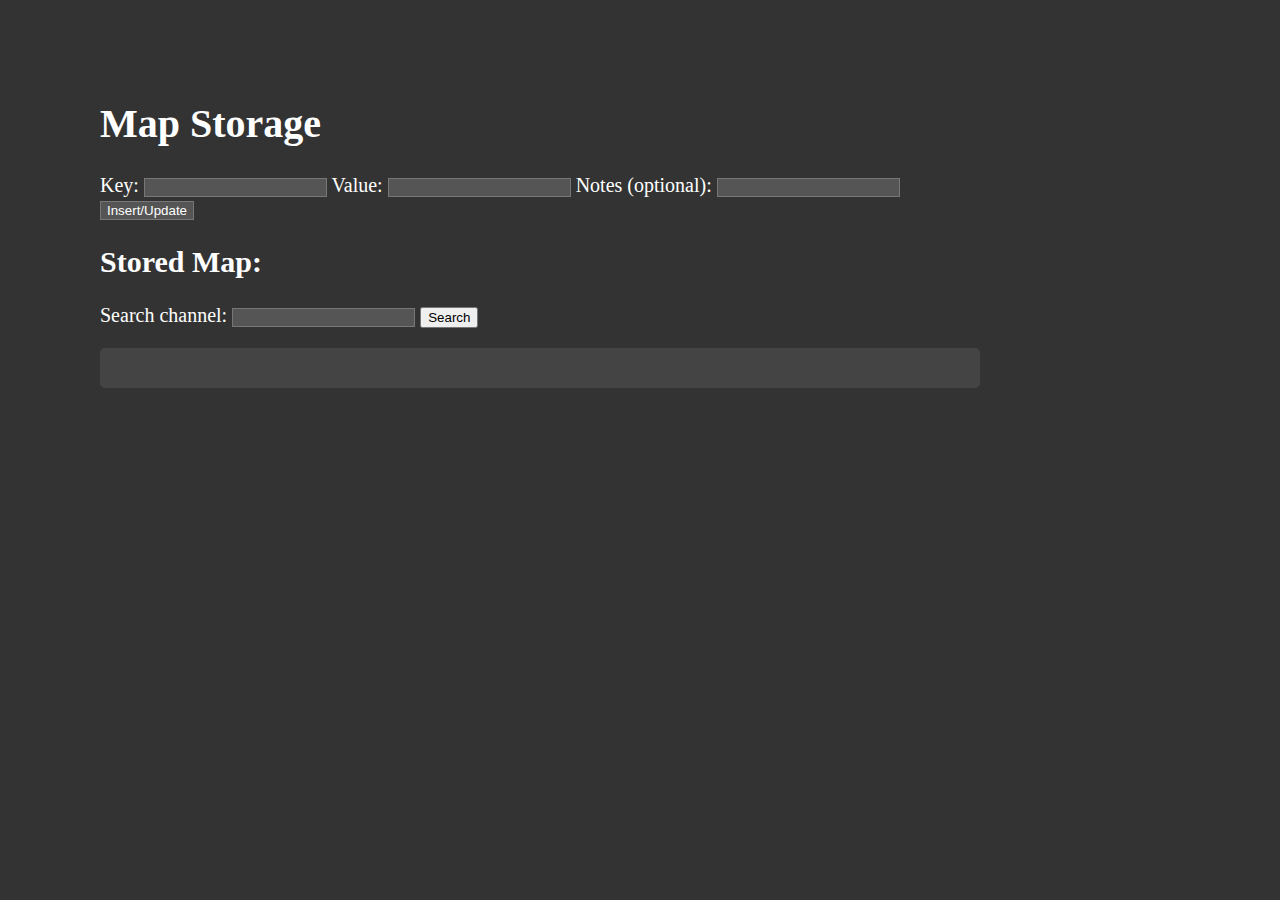
==== index/index.html @ c15cb7ba "Initial commit" ====
<!DOCTYPE html>
<html lang="en">
<head>
    <meta charset="UTF-8">
    <meta name="viewport" content="width=device-width, initial-scale=1.0">
    <title>Map Storage</title>
	<link rel="stylesheet" href="index.css">
</head>
<body>
    <h1>Map Storage</h1>
    <div class="container">
        <div>
            <form id="map-form">
				<label for="key">Key:</label>
				<input type="text" id="key" required>
				<label for="value">Value:</label>
				<input type="text" id="value" required>
				<label for="notes">Notes (optional):</label>
				<input type="text" id="notes">
				<button type="submit">Insert/Update</button>
			</form>
            <h2>Stored Map:</h2>
			<div>
  			    <label for="search">Search channel:</label>
			    <input type="text" id="search">
			    <button id="search-btn">Search</button>
			</div>
            <pre id="output"></pre>
        </div>
    </div>
    <script src="index.js"></script>
</body>
</html>
---- index/index.css ----
/* General styles for dark mode */
body {
	background-color: #333;
	font-size: 20px;
	color: #fff;
	margin: 100px
}

/* Container and Legend styles */
.container {
	display: flex;
	justify-content: space-between;
	margin-right: 200px
}

.legend {
	padding: 3em;
	border: 3px solid #ccc;
	border-radius: 15px;
	background-color: #444;
	color: #fff;
}

/* Form styles */
input[type="text"] {
	background-color: #555;
	color: #fff;
	border: 1px solid #777;
}

button[type="submit"] {
	background-color: #555;
	color: #fff;
	border: 1px solid #777;
	cursor: pointer;
}

button[type="submit"]:hover {
	background-color: #666;
	border-color: #888;
}

/* Pre tag styles */
pre {
	background-color: #444;
	padding: 1em;
	border-radius: 5px;
}

.tooltip {
	position: relative;
	display: inline-block;
}
.tooltip .tooltiptext {
	visibility: hidden;
	width: 200px;
	background-color: #555;
	color: #fff;
	text-align: center;
	border-radius: 6px;
	padding: 5px;
	position: absolute;
	z-index: 1;
	bottom: 125%; /* Position the tooltip above the text */
	left: 50%;
	margin-left: -100px;
	opacity: 0;
	transition: opacity 0.3s;
}
.tooltip:hover .tooltiptext {
	visibility: visible;
	opacity: 1;
}
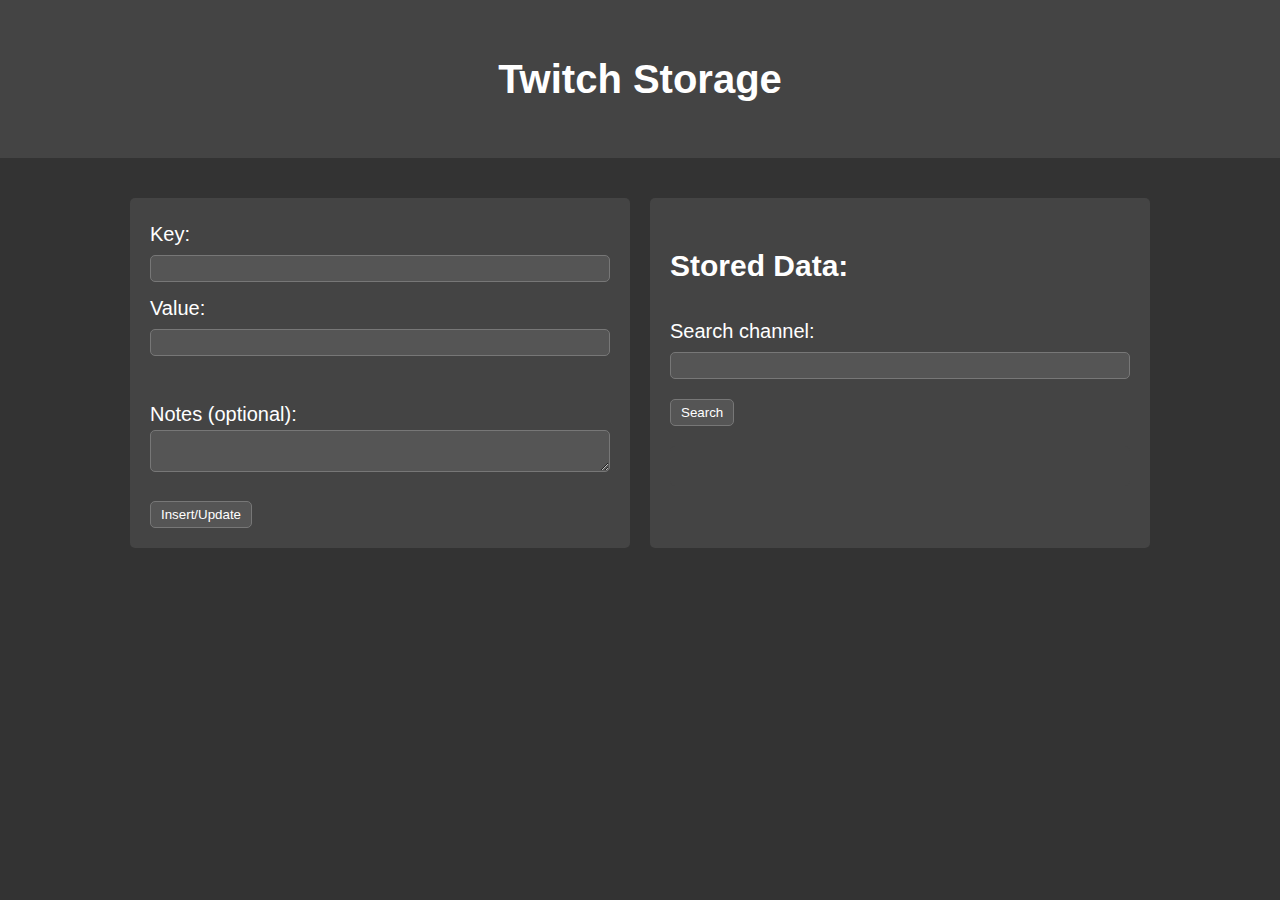
==== commit 8cd3b413: "Fixed banner bug" ====
--- a/index/index.html
+++ b/index/index.html
@@ -3,31 +3,37 @@
 <head>
     <meta charset="UTF-8">
     <meta name="viewport" content="width=device-width, initial-scale=1.0">
-    <title>Map Storage</title>
-	<link rel="stylesheet" href="index.css">
+    <title>Twitch Storage</title>
+    <link rel="stylesheet" href="index.css">
 </head>
 <body>
-    <h1>Map Storage</h1>
-    <div class="container">
-        <div>
-            <form id="map-form">
-				<label for="key">Key:</label>
-				<input type="text" id="key" required>
-				<label for="value">Value:</label>
-				<input type="text" id="value" required>
-				<label for="notes">Notes (optional):</label>
-				<input type="text" id="notes">
-				<button type="submit">Insert/Update</button>
-			</form>
-            <h2>Stored Map:</h2>
-			<div>
-  			    <label for="search">Search channel:</label>
-			    <input type="text" id="search">
-			    <button id="search-btn">Search</button>
-			</div>
-            <pre id="output"></pre>
+    <header>
+        <h1>Twitch Storage</h1>
+    </header>
+    <main>
+        <div class="container">
+            <section class="form-section">
+                <form id="map-form">
+                    <label for="key">Key:</label>
+                    <input type="text" id="key" required>
+                    <label for="value">Value:</label>
+                    <input type="text" id="value" required><br><br>
+                    <label for="notes">Notes (optional):</label>
+                    <textarea name="myTextarea" rows="2" cols="40" id="notes"></textarea><br>
+                    <button type="submit">Insert/Update</button>
+                </form>
+            </section>
+            <section class="output-section">
+                <h2>Stored Data:</h2>
+                <div>
+                    <label for="search">Search channel:</label>
+                    <input type="text" id="search">
+                    <button id="search-btn">Search</button>
+                </div>
+                <pre id="output"></pre>
+            </section>
         </div>
-    </div>
+    </main>
     <script src="index.js"></script>
 </body>
 </html>
--- a/index/index.css
+++ b/index/index.css
@@ -1,73 +1,99 @@
 /* General styles for dark mode */
 body {
-	background-color: #333;
-	font-size: 20px;
-	color: #fff;
-	margin: 100px
+    background-color: #333;
+    font-size: 20px;
+    color: #fff;
+    margin: 0;
+    font-family: Arial, sans-serif;
+    line-height: 1.6;
+}
+
+header {
+    background-color: #444;
+    padding: 20px;
+    text-align: center;
+}
+
+main {
+    padding: 40px;
 }
 
 /* Container and Legend styles */
 .container {
-	display: flex;
-	justify-content: space-between;
-	margin-right: 200px
+    display: flex;
+    flex-wrap: wrap;
+    justify-content: center;
+    gap: 20px;
 }
 
-.legend {
-	padding: 3em;
-	border: 3px solid #ccc;
-	border-radius: 15px;
-	background-color: #444;
-	color: #fff;
+.form-section, .output-section {
+    background-color: #444;
+    padding: 20px;
+    border-radius: 5px;
+    width: 100%;
+    max-width: 500px;
+    box-sizing: border-box;
 }
 
 /* Form styles */
-input[type="text"] {
-	background-color: #555;
-	color: #fff;
-	border: 1px solid #777;
+input[type="text"], textarea {
+    background-color: #555;
+    color: #fff;
+    border: 1px solid #777;
+    border-radius: 5px;
+    width: 100%;
+    padding: 5px;
+    margin-bottom: 10px;
+    box-sizing: border-box;
 }
 
-button[type="submit"] {
-	background-color: #555;
-	color: #fff;
-	border: 1px solid #777;
-	cursor: pointer;
+button[type="submit"], #search-btn {
+    background-color: #555;
+    color: #fff;
+    border: 1px solid #777;
+    cursor: pointer;
+    padding: 5px 10px;
+    border-radius: 5px;
+    display: inline-block;
+    margin-top: 10px;
 }
 
-button[type="submit"]:hover {
-	background-color: #666;
-	border-color: #888;
+button[type="submit"]:hover, #search-btn:hover {
+    background-color: #666;
+    border-color: #888;
 }
 
 /* Pre tag styles */
 pre {
-	background-color: #444;
-	padding: 1em;
-	border-radius: 5px;
+    background-color: #444;
+    padding: 1em;
+    border-radius: 5px;
+    overflow-x: auto;
 }
 
 .tooltip {
-	position: relative;
-	display: inline-block;
+    position: absolute;
+    display: inline-block;
 }
 .tooltip .tooltiptext {
-	visibility: hidden;
-	width: 200px;
-	background-color: #555;
-	color: #fff;
-	text-align: center;
-	border-radius: 6px;
-	padding: 5px;
-	position: absolute;
-	z-index: 1;
-	bottom: 125%; /* Position the tooltip above the text */
-	left: 50%;
-	margin-left: -100px;
-	opacity: 0;
-	transition: opacity 0.3s;
+    visibility: hidden;
+    background-color: #555;
+    color: #fff;
+    text-align: center;
+    border-radius: 6px;
+    padding: 5px;
+    position: absolute;
+    z-index: 1;
+    bottom: 125%;
+    left: 50%;
+    margin-left: -100px;
+    opacity: 0;
+    transition: opacity 0.3s;
+    width: 500px;
+    white-space: pre-wrap;
 }
 .tooltip:hover .tooltiptext {
-	visibility: visible;
-	opacity: 1;
-}+    visibility: visible;
+    opacity: 1;
+}
+
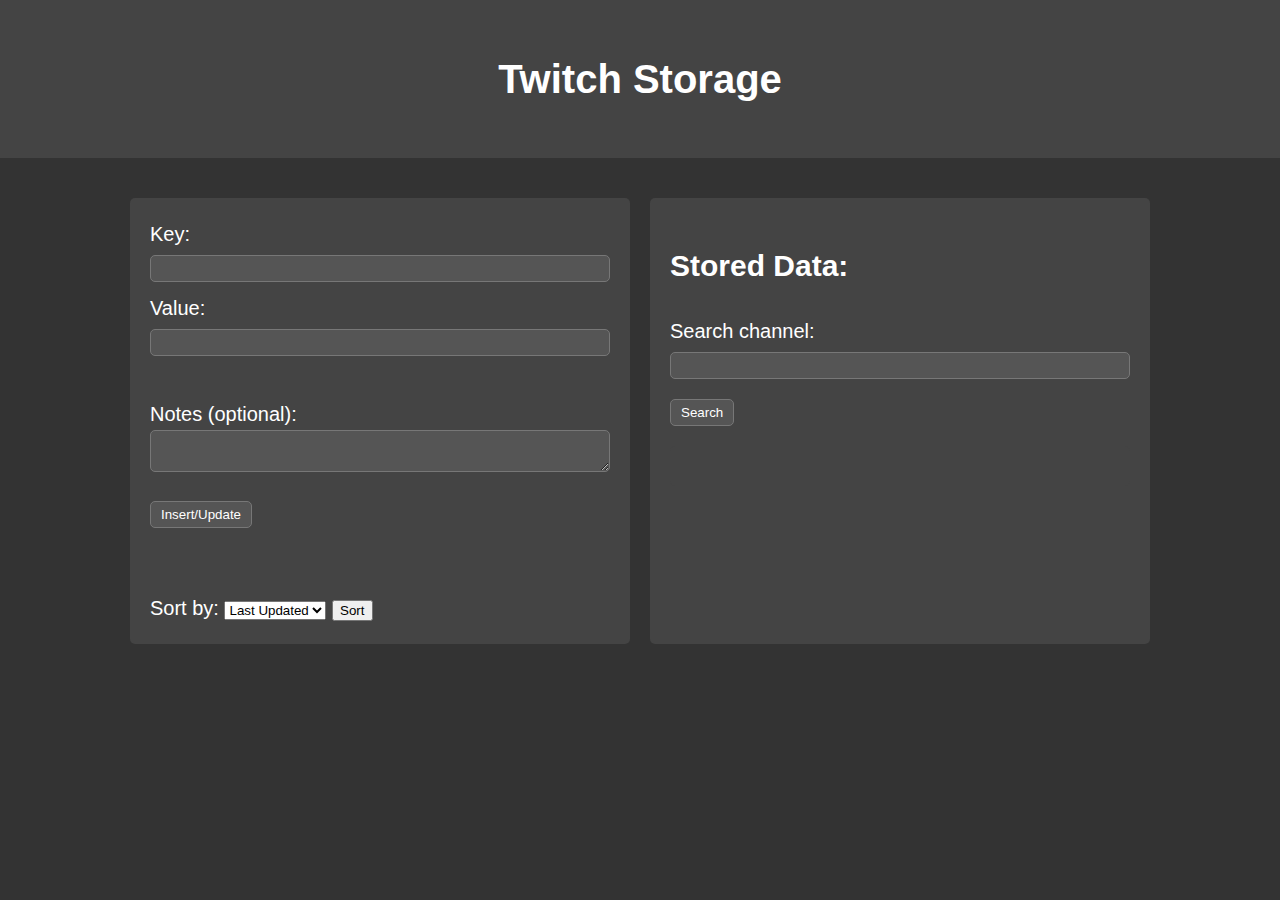
==== commit 9e70d362: "Added sort, follow, last updated etc features" ====
--- a/index/index.html
+++ b/index/index.html
@@ -21,7 +21,16 @@
                     <label for="notes">Notes (optional):</label>
                     <textarea name="myTextarea" rows="2" cols="40" id="notes"></textarea><br>
                     <button type="submit">Insert/Update</button>
-                </form>
+                </form><br><br>
+                <div>
+                    <label for="sort-method">Sort by:</label>
+                    <select id="sort-method">
+                      <option value="last-updated">Last Updated</option>
+                      <option value="familiarity">Familiarity</option>
+                    </select>
+                    <button id="sort-btn">Sort</button>
+                </div>
+                <span id="tooltip" class="tooltiptext"></span>
             </section>
             <section class="output-section">
                 <h2>Stored Data:</h2>
--- a/index/index.css
+++ b/index/index.css
@@ -18,7 +18,6 @@
     padding: 40px;
 }
 
-/* Container and Legend styles */
 .container {
     display: flex;
     flex-wrap: wrap;
@@ -63,16 +62,28 @@
     border-color: #888;
 }
 
-/* Pre tag styles */
 pre {
     background-color: #444;
     padding: 1em;
     border-radius: 5px;
-    overflow-x: auto;
+}
+
+.output-section {
+    background-color: #444;
+    padding: 20px;
+    border-radius: 5px;
+    width: 100%;
+    box-sizing: border-box;
+    max-height: 500px;
+    overflow-y: auto;
+}
+a {
+    color: inherit;
+    text-decoration: none;
 }
 
 .tooltip {
-    position: absolute;
+    position: relative;
     display: inline-block;
 }
 .tooltip .tooltiptext {
@@ -96,4 +107,3 @@
     visibility: visible;
     opacity: 1;
 }
-
